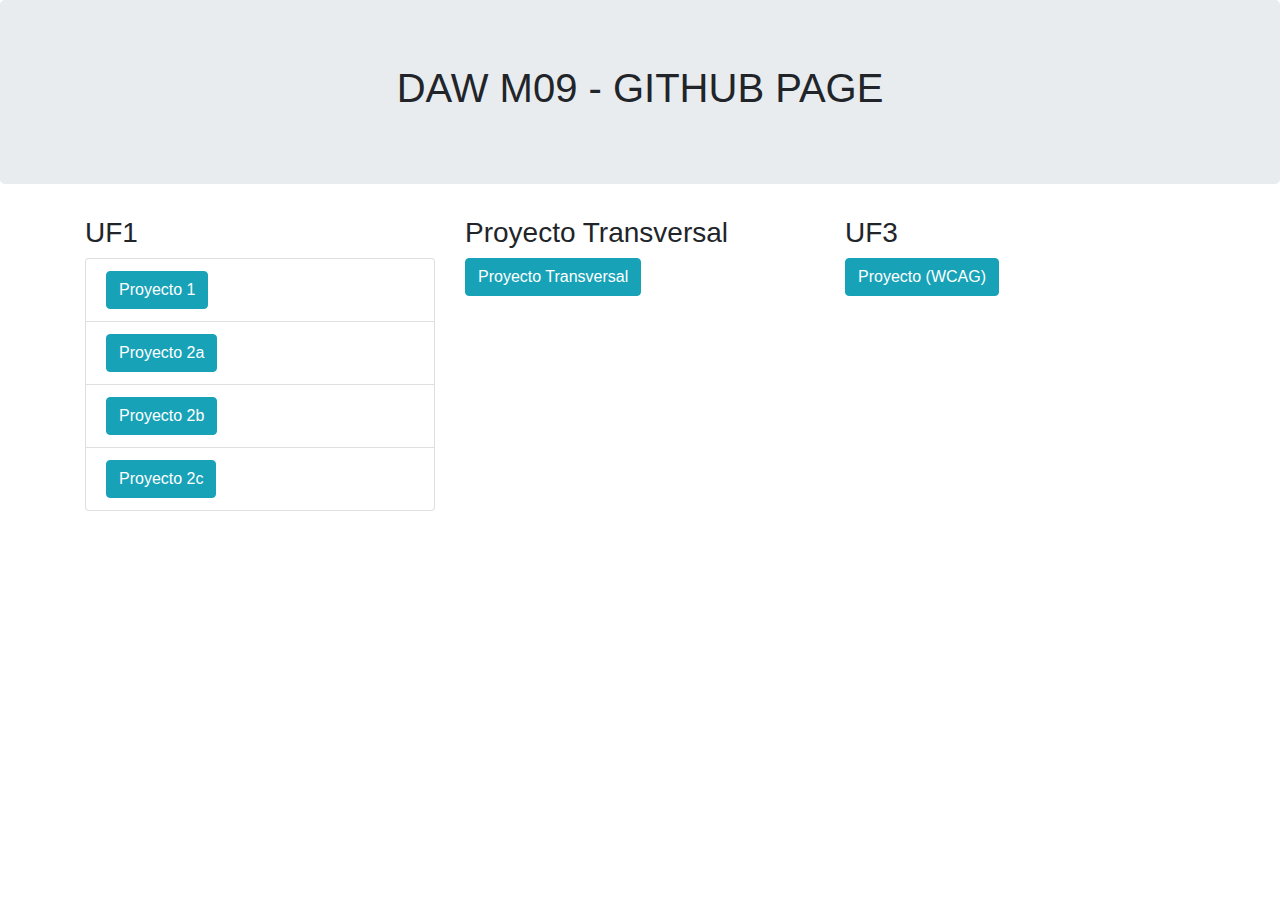
==== index.html @ c2c0ccd8 "Add files via upload" ====
<!DOCTYPE html>
<html lang="en">
<head>
    <meta charset="UTF-8">
    <meta http-equiv="X-UA-Compatible" content="IE=edge">
    <meta name="viewport" content="width=device-width, initial-scale=1.0">
    <link rel="stylesheet" href="https://maxcdn.bootstrapcdn.com/bootstrap/4.5.2/css/bootstrap.min.css">
    <script src="https://ajax.googleapis.com/ajax/libs/jquery/3.5.1/jquery.min.js"></script>
    <script src="https://cdnjs.cloudflare.com/ajax/libs/popper.js/1.16.0/umd/popper.min.js"></script>
    <script src="https://maxcdn.bootstrapcdn.com/bootstrap/4.5.2/js/bootstrap.min.js"></script>
    <title>Document</title>
</head>
<body>
    <div class="jumbotron text-center">
        <h1>DAW M09 - GITHUB PAGE</h1>
      </div>
    <div class="container">
        <div class="row">
          <div class=" col-sm-4">
            <h3>UF1</h3>
            <ul class="list-group">
                <li class="list-group-item "> <a href="https://github.com/TitoAaron/DAW-M9/tree/master/UF1/Proyecto1" target="_blank" class="btn btn-info">Proyecto 1</a></li>
                <li class="list-group-item "> <a href="https://github.com/TitoAaron/DAW-M9/tree/master/UF1/Proyecto2a" target="_blank" class="btn btn-info">Proyecto 2a</a></li>
                <li class="list-group-item "> <a href="https://github.com/TitoAaron/DAW-M9/tree/master/UF1/Proyecto2b" target="_blank" class="btn btn-info">Proyecto 2b</a></li>
                <li class="list-group-item "> <a href="https://github.com/TitoAaron/DAW-M9/tree/master/UF1/Proyecto2c" target="_blank" class="btn btn-info">Proyecto 2c</a></li>
            </ul>
          </div>
          <div class="col-sm-4">
            <h3>Proyecto Transversal</h3>
            <a href="https://github.com/TitoAaron/DAW-M9/tree/master/proyectotransversal" target="_blank" class="btn btn-info" >Proyecto Transversal</a>
          </div>
          <div class="col-sm-4">
            <h3>UF3</h3>        
            <a href="https://github.com/TitoAaron/DAW-M9/tree/master/UF3/Proyecto" target="_blank" class="btn btn-info" >Proyecto (WCAG)</a>
          </div>
        </div>
      </div>
</body>
</html>
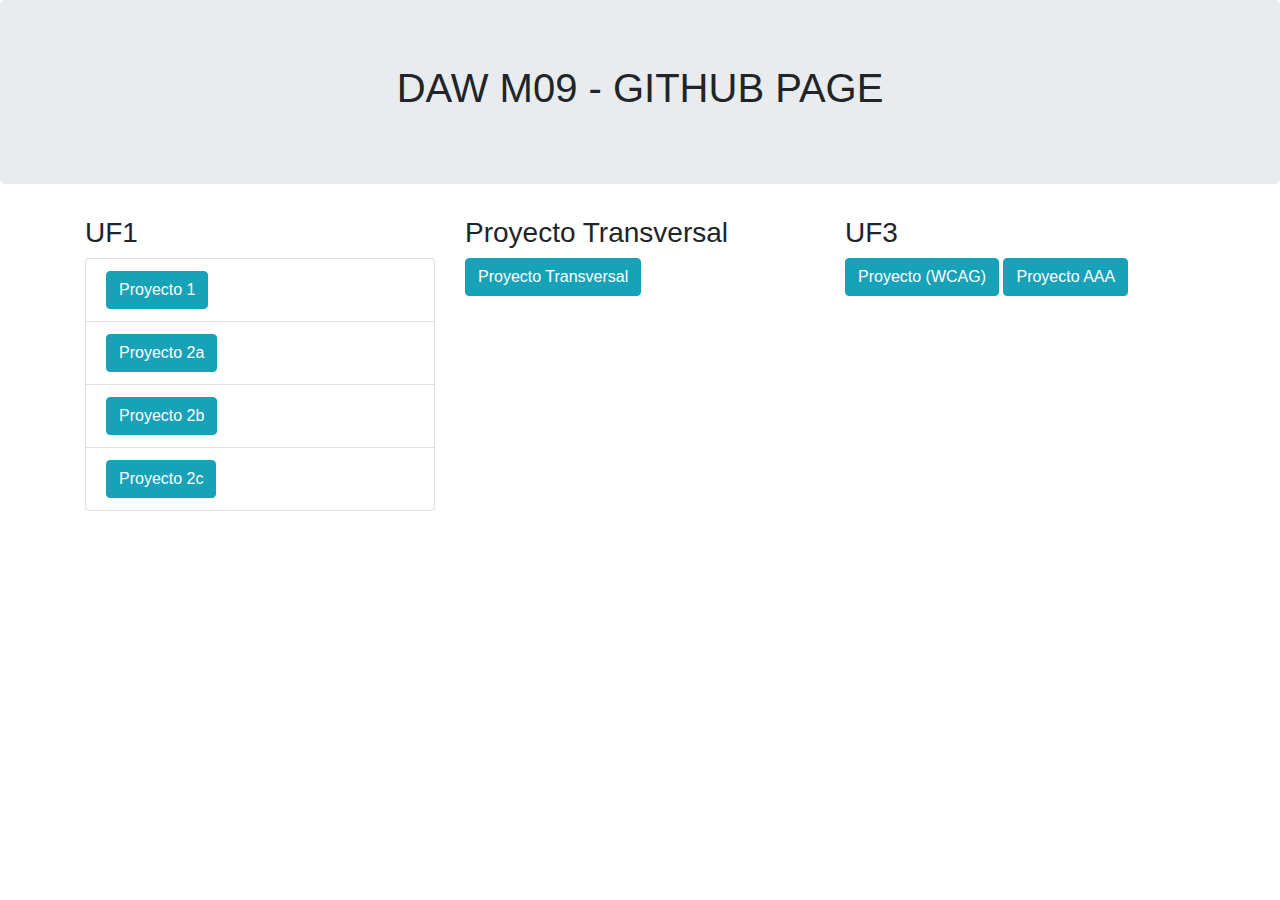
==== commit 02fd4b62: "add paaa" ====
--- a/index.html
+++ b/index.html
@@ -32,6 +32,7 @@
           <div class="col-sm-4">
             <h3>UF3</h3>        
             <a href="https://github.com/TitoAaron/DAW-M9/tree/master/UF3/Proyecto" target="_blank" class="btn btn-info" >Proyecto (WCAG)</a>
+            <a href="https://github.com/TitoAaron/DAW-M9/tree/master/UF3/Proyecto_AAA" target="_blank" class="btn btn-info" >Proyecto AAA</a>
           </div>
         </div>
       </div>
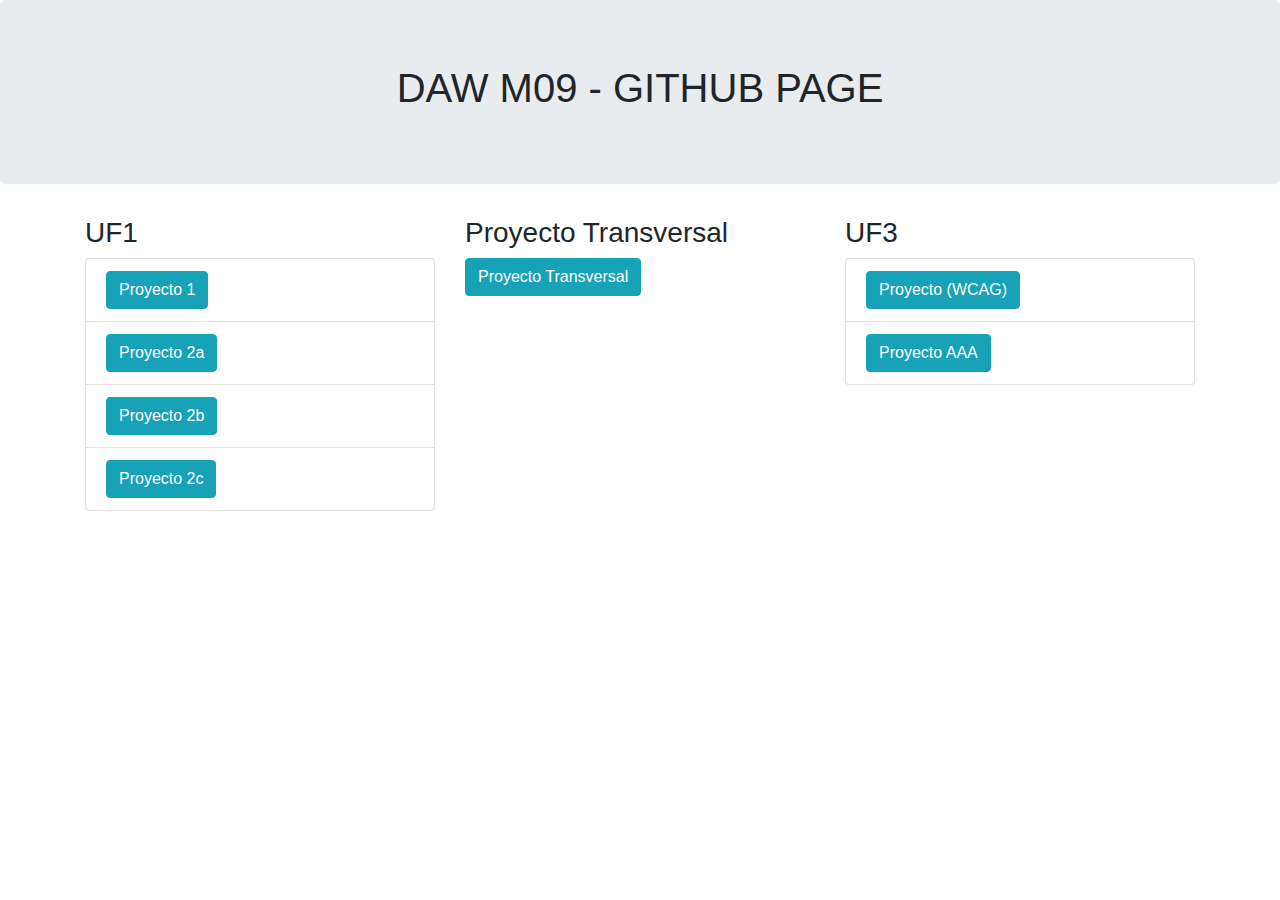
==== commit d78f928b: "a" ====
--- a/index.html
+++ b/index.html
@@ -30,9 +30,13 @@
             <a href="https://github.com/TitoAaron/DAW-M9/tree/master/proyectotransversal" target="_blank" class="btn btn-info" >Proyecto Transversal</a>
           </div>
           <div class="col-sm-4">
-            <h3>UF3</h3>        
-            <a href="https://github.com/TitoAaron/DAW-M9/tree/master/UF3/Proyecto" target="_blank" class="btn btn-info" >Proyecto (WCAG)</a>
-            <a href="https://github.com/TitoAaron/DAW-M9/tree/master/UF3/Proyecto_AAA" target="_blank" class="btn btn-info" >Proyecto AAA</a>
+            <h3>UF3</h3> 
+            <ul class="list-group">
+                <li class="list-group-item "> <a href="https://github.com/TitoAaron/DAW-M9/tree/master/UF3/Proyecto" target="_blank" class="btn btn-info" >Proyecto (WCAG)</a></li>
+                <li class="list-group-item "><a href="https://github.com/TitoAaron/DAW-M9/tree/master/UF3/Proyecto_AAA" target="_blank" class="btn btn-info" >Proyecto AAA</a></li>
+            </ul>       
+           
+            
           </div>
         </div>
       </div>
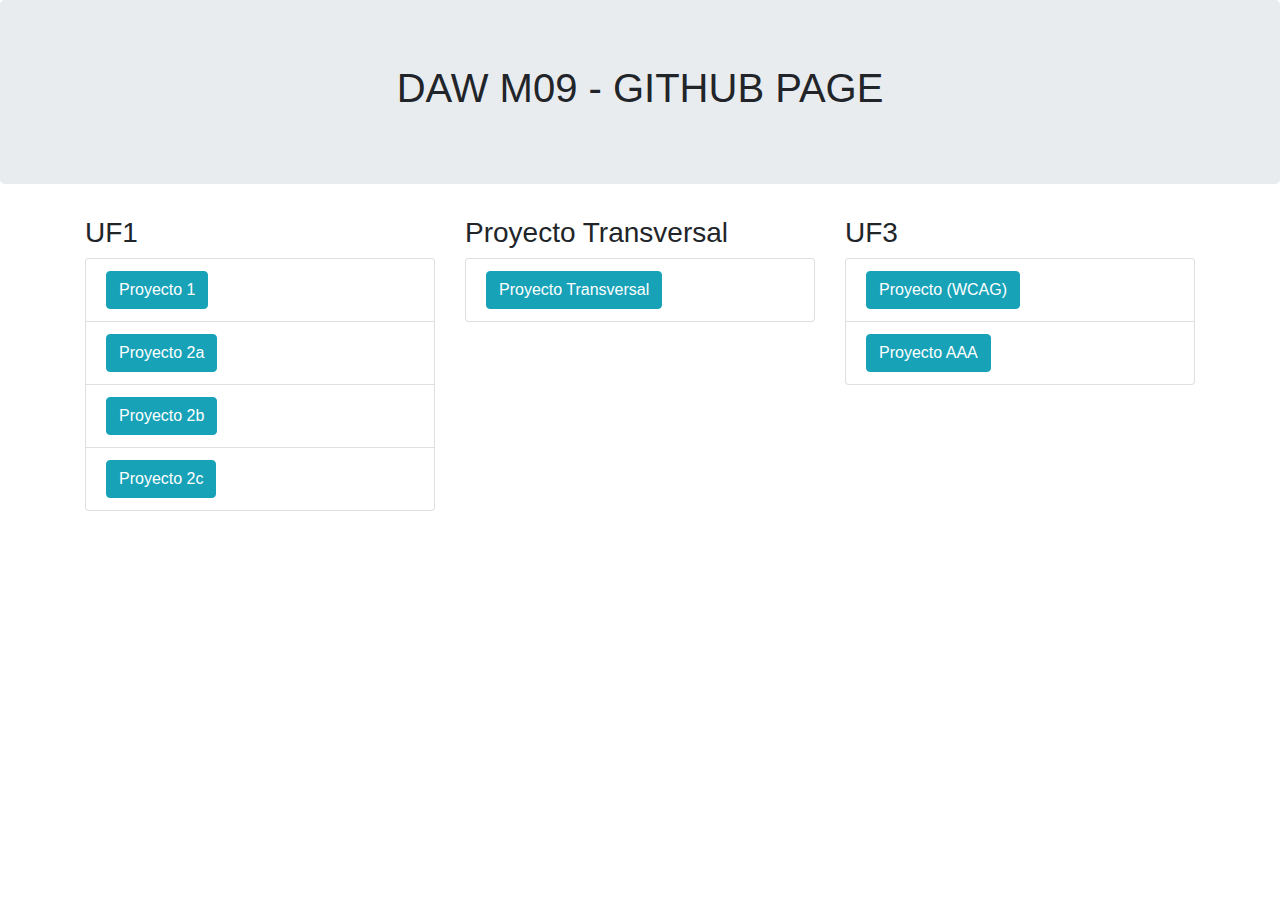
==== commit 9787b8bd: "4" ====
--- a/index.html
+++ b/index.html
@@ -26,8 +26,10 @@
             </ul>
           </div>
           <div class="col-sm-4">
-            <h3>Proyecto Transversal</h3>
-            <a href="https://github.com/TitoAaron/DAW-M9/tree/master/proyectotransversal" target="_blank" class="btn btn-info" >Proyecto Transversal</a>
+          <h3>Proyecto Transversal</h3>
+            <ul class="list-group">
+                <li class="list-group-item "><a href="https://github.com/TitoAaron/DAW-M9/tree/master/proyectotransversal" target="_blank" class="btn btn-info" >Proyecto Transversal</a></li>
+            </ul>
           </div>
           <div class="col-sm-4">
             <h3>UF3</h3> 
